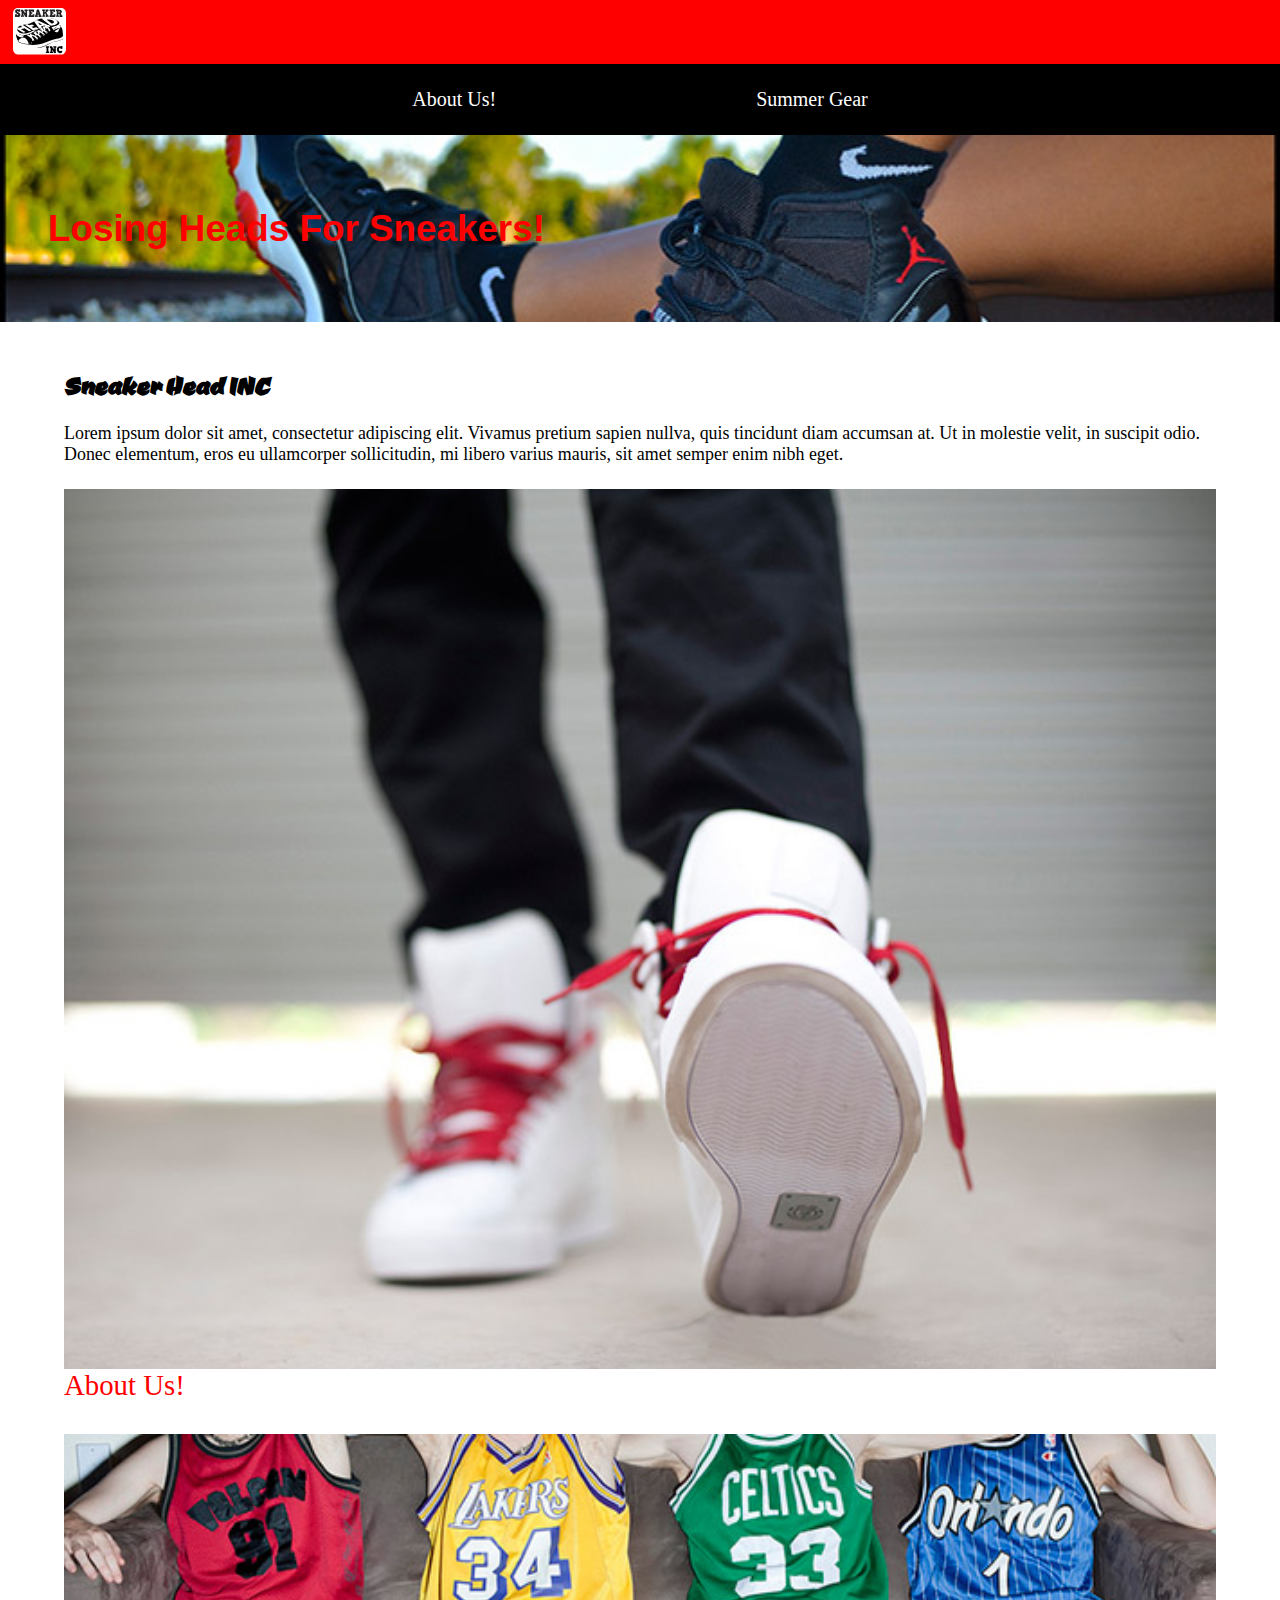
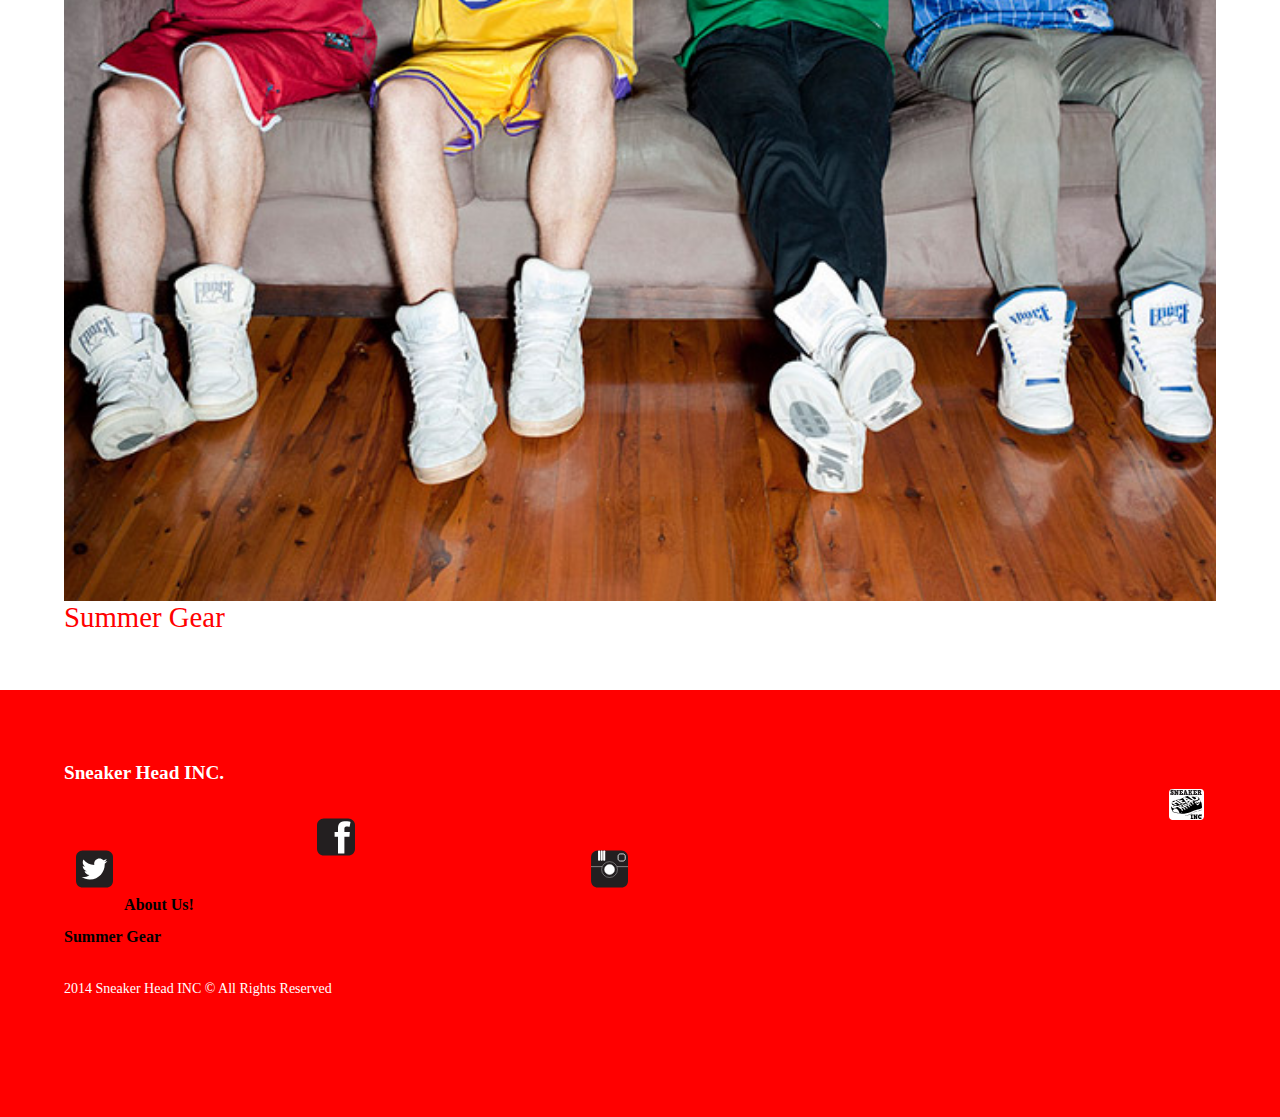
==== index.html @ 1cc51b8c "assignment3" ====
<!DOCTYPE html>
<html lang="en-ca">
<head>
	<meta charset="utf-8">
	<title>Assignment 3</title>
	<meta name="viewport" content="width=device-width,initial-scale=1">
    <link href="css/general.css" rel="stylesheet">
    <link href='http://fonts.googleapis.com/css?family=Ceviche+One' rel='stylesheet' type='text/css'>
</head>

<body>
    <header class="masthead">
        <a href="index.html">
            <img src="images/logo.svg" alt="Sneaker Head Logo" class="logo">
        </a>
        
        <nav class="nav-top">
            <ul>
                <li><a href="aboutus.html">About Us!</a></li>
                <li><a href="summer.html">Summer Gear</a></li>
            </ul>
        </nav>
        
        <div class="billboard">
            <h1>Losing Heads For Sneakers!</h1>
        </div>
    
    </header>
    
    <article>
        <h1>Sneaker Head INC</h1>
        
        <p>Lorem ipsum dolor sit amet, consectetur adipiscing elit. Vivamus pretium sapien nullva, quis tincidunt diam accumsan at. Ut in molestie velit, in suscipit odio. Donec elementum, eros eu ullamcorper sollicitudin, mi libero varius mauris, sit amet semper enim nibh eget.</p>
        
        <figure>
            <a href="aboutus.html">
                <img src="images/aboutusKICKS.jpg" alt="About Us Shoes">
                <figcaption>About Us!</figcaption>
            </a>
        </figure>
        
        <figure>
            <a href="summer.html">
                <img src="images/summer.jpg" alt="Summer Gear">
                <figcaption>Summer Gear</figcaption>
            </a>
        </figure>
    </article>
    
    <footer>
        
        <h2>Sneaker Head INC.</h2>
        
        <a href ="index.html">
            <img src="images/logo.svg" alt="Sneaker Head logo" class="bottomlogo">
        </a>
        
        <a href="http://www.twitter.com">
           <img src="images/twitterbird.svg" alt= "Twitter Logo" class="twitter">           </a>
        
        <a href="http://www.facebook.com">
             <img src="images/facebook.svg" alt= "Facebook Logo" class="facebook">           </a>
        
        <a href="http://www.instagram.com">
            <img src="images/instagram.svg" alt= "Instagram Logo" class="instagram">         </a>
        
        <nav class="nav-bottom">
            <ul>
                <li><a href="aboutus.html"><strong>About Us!</strong></a></li>
                <li><a href="summer.html"><strong>Summer Gear</strong></a></li>
            </ul>
        </nav>
        
        <p> 2014 Sneaker Head INC © All Rights Reserved</p>
        
    </footer>
    
    
</body>
</html>
---- css/general.css ----
@charset "utf-8";

@-moz-viewport { width: device-width; scale: 1; }/* Firefox */
@-ms-viewport { width: device-width; scale: 1; }/* Internet Explorer */
@-o-viewport { width: device-width; scale: 1; }/* Opera */
@-webkit-viewport { width: device-width; scale: 1; }/* Safari & Chrome */
@viewport { width: device-width; scale: 1; }/* W3C Standard */

* {
	-moz-box-sizing: border-box;
	-webkit-box-sizing: border-box;
	box-sizing: border-box;
}

html {
        
/* Controls the zoom of the type on mobile */
    -moz-text-size-adjust: 100%;
	-ms-text-size-adjust: 100%;
	-webkit-text-size-adjust: 100%;
	text-size-adjust: 100%;

/* Control the type size on mobile and desktop */
    
    font-size: 100%; /* 100% = 16px = 1rem */
    font-family: Georgia, Times, serif;
}

body {
    
    margin: 0;
    padding: 0;
}

img {
	width: 100%;
    display: block;
}

.masthead {
    background-color: red;
    overflow: hidden;
}

.logo {
    height: 3rem;
    width: auto;
    margin: .5rem 1%;
}


.billboard {
    overflow: hidden;
    background-image: url(../images/jordan.jpg);
    background-size: 100%;
    background-repeat: no-repeat;
    background-position: center center;
}

.selected {
    background-color: red;
}

.billboard h1 {
    color: red;
    margin: 0 2 5%;
    padding: 3rem;
    font-size: 2.3rem;
    font-family: Arial, Helvetica, sans-serif;
}

article h1 {
    font-size: 2rem;
    font-family: 'Ceviche One',Brush Script MT, cursive;
}

p {
    font-size: 1.12rem;
    margin: 0 0 1.5rem;
    padding: 0;
}

.nav-top {
    clear:both;
}

.nav-top ul {
    margin: 0;
    padding: 0;
    background-color: black;
    text-align: center;
}

.nav-top li {
    margin: 0;
    padding: 0;
    display:inline;
}

.nav-top a,
.nav-top a:link,
.nav-top a:visited {
    display: inline-block;
    margin: 0;
    padding: 1.5rem 10%;
    color: white;
    font-size: 1.25rem;
    text-decoration: none;
}
    
article {
    margin: 0;
    padding: 1.5rem 5%;
}


figure {
    margin: 0 auto 2rem;
    width: auto;
}


figure a,
figure a:link,
figure a:visited {
    font-size: 1.8rem;
    color: red;
    text-decoration: none;
}

footer {
    background-color: red;
    overflow: hidden;
    padding: 1.5rem 5% 0;
    margin: 0;
    padding: 1.5rem 5% 6rem;

}

h2 {
    color: white;
    font-size: 1.2rem;
    margin: 3rem 0 -0.2rem
}


.bottomlogo {
    height: 2rem;
    width: auto;
    margin: -1.5rem 1%;
    float: right;    
}

.twitter {
    height: 3rem;
    width: auto;
    margin: 2rem 1%;
    float: left;
}


.facebook {
    height: 3rem;
    width: auto;
    margin: 2rem 22%;
}

.instagram {
    height: 3rem;
    width: auto;
    margin: -5rem 51%;
    float: right;
}


.nav-bottom ul {
    list-style: none;
    margin: 0;
    padding: 0;
}

.nav-bottom a,
.nav-bottom a:link,
.nav-bottom a:visited {
    color: black;
    text-decoration: none;
    font-size: 1rem;
    line-height: 1.5rem;
    margin: 3rem 0 0;
    
}

footer p {
    color: white;
    font-weight: normal;
    font-size: .875rem;
    padding: 2rem 0 0;
}

/* About Us! */







/* Summer Gear */

.bucket1 {
    overflow:  hidden;
}

.bucket1 figure {
    float: left;
    width: 45%; /* First and second buckets. 45% x 2 = 90% */ 
    margin: 0 10% 1.5rem 0; /* First and second bucket right margins. 10% x 2 = 20%  */
    padding: 0;
    color: white;
}

/* THE PROBLEM: The sum total of figure + margin + figure must equal 100%. But we are currently over by 10% because all figures have right margin (figure + margin + figure + margin = 110%). We therefore need to use an "nth-child" to target every "even" (2nd, 4th etc.) figure to have no right margin. */

.bucket1 figure:nth-child(even) {/* every even numbered <figure> has no margin */
    margin: 0;     
}

.bucket1 figcaption {
    background-color:  black; /* Visual Aid */
}
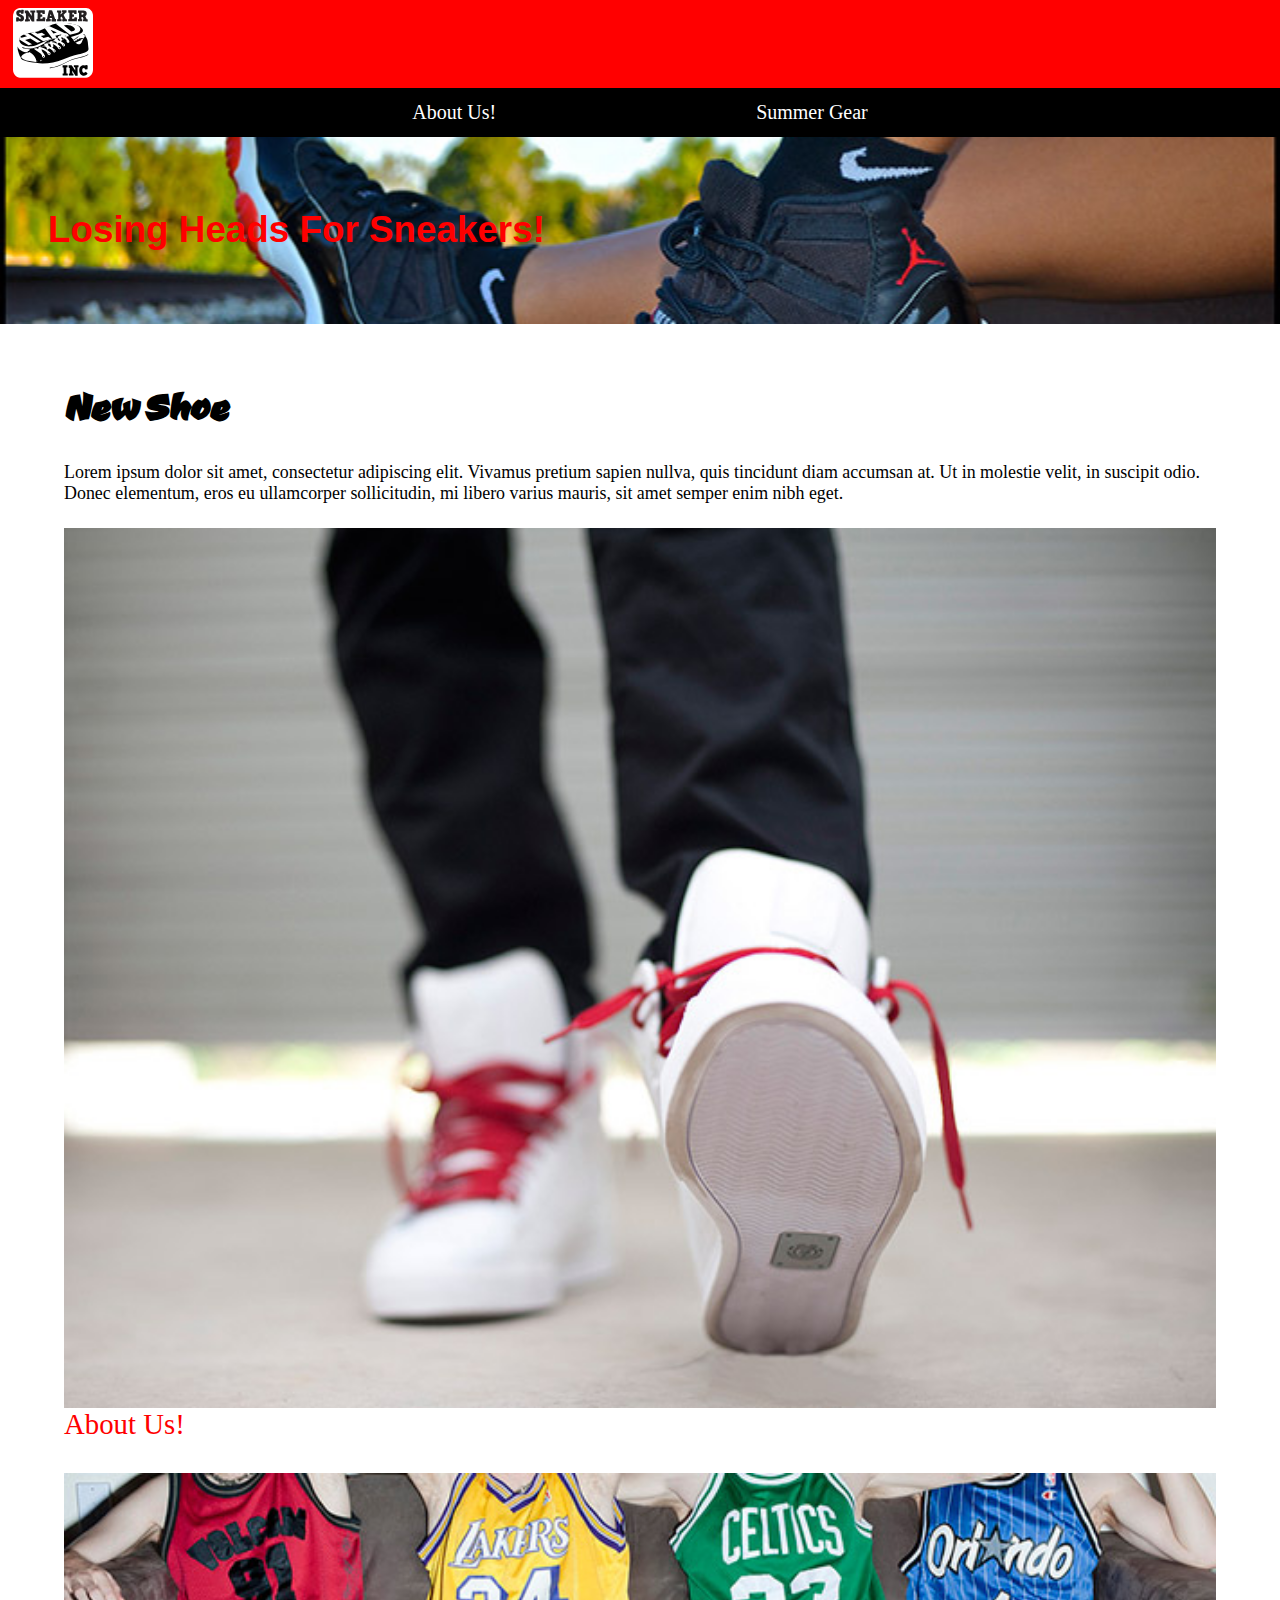
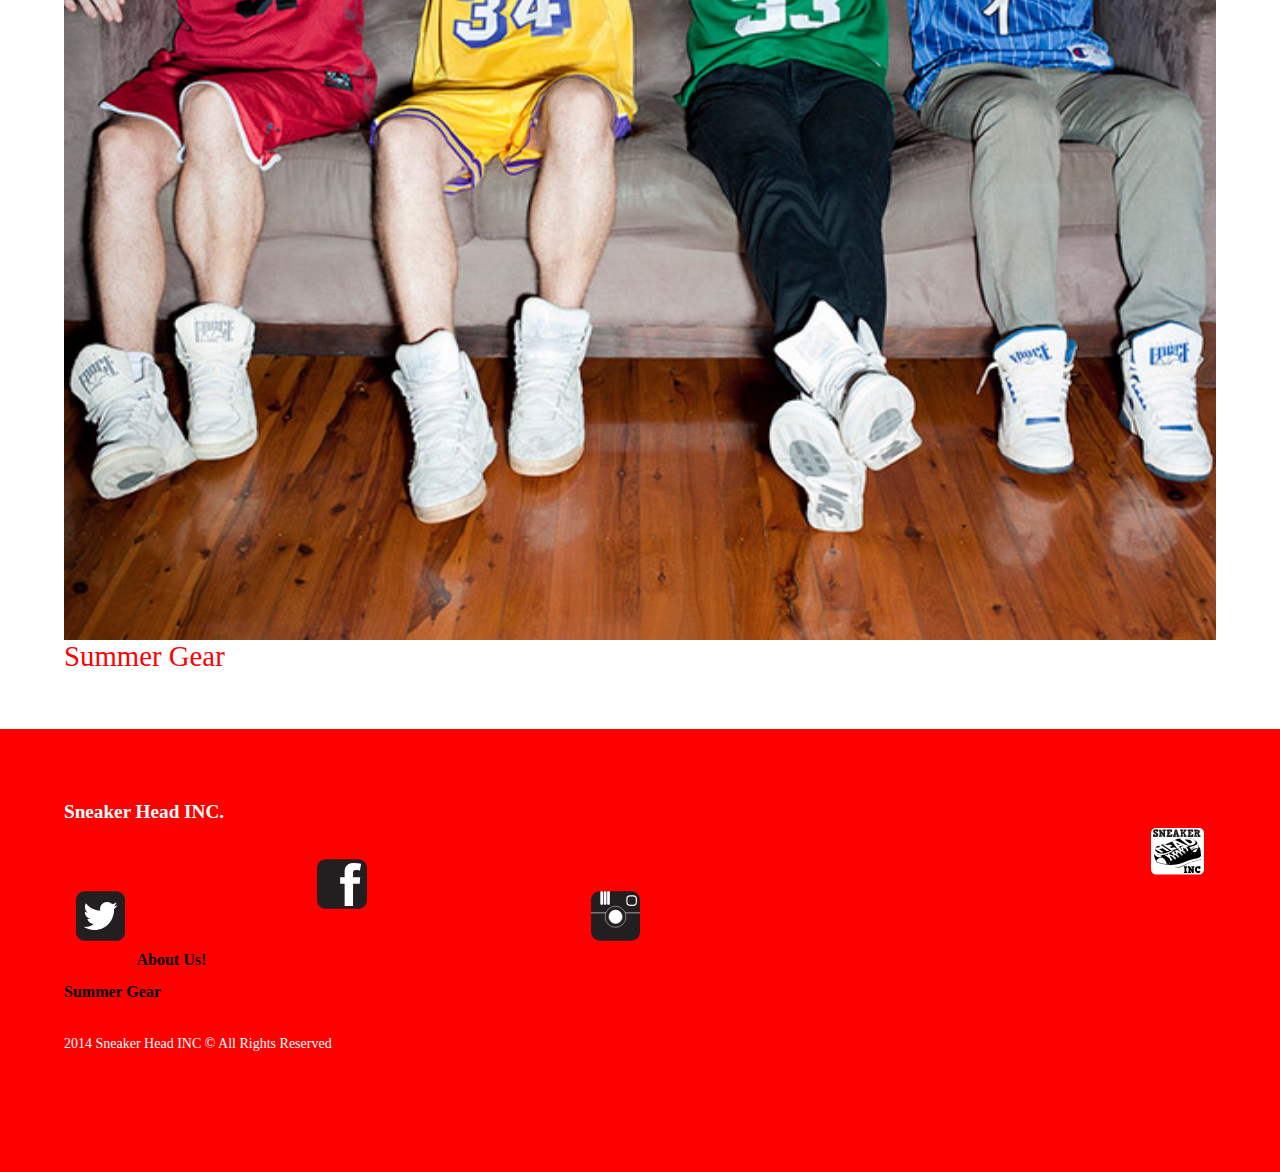
==== commit 5b4e4071: "assignment3" ====
--- a/index.html
+++ b/index.html
@@ -28,21 +28,21 @@
     </header>
     
     <article>
-        <h1>Sneaker Head INC</h1>
+        <h1>New Shoe</h1>
         
         <p>Lorem ipsum dolor sit amet, consectetur adipiscing elit. Vivamus pretium sapien nullva, quis tincidunt diam accumsan at. Ut in molestie velit, in suscipit odio. Donec elementum, eros eu ullamcorper sollicitudin, mi libero varius mauris, sit amet semper enim nibh eget.</p>
         
         <figure>
             <a href="aboutus.html">
                 <img src="images/aboutusKICKS.jpg" alt="About Us Shoes">
-                <figcaption>About Us!</figcaption>
+                <figcaption> About Us!</figcaption>
             </a>
         </figure>
         
         <figure>
             <a href="summer.html">
                 <img src="images/summer.jpg" alt="Summer Gear">
-                <figcaption>Summer Gear</figcaption>
+                <figcaption> Summer Gear</figcaption>
             </a>
         </figure>
     </article>
--- a/css/general.css
+++ b/css/general.css
@@ -43,7 +43,7 @@
 }
 
 .logo {
-    height: 3rem;
+    height: 4.5rem;
     width: auto;
     margin: .5rem 1%;
 }
@@ -70,7 +70,7 @@
 }
 
 article h1 {
-    font-size: 2rem;
+    font-size: 3rem;
     font-family: 'Ceviche One',Brush Script MT, cursive;
 }
 
@@ -102,7 +102,7 @@
 .nav-top a:visited {
     display: inline-block;
     margin: 0;
-    padding: 1.5rem 10%;
+    padding: 0.8rem 10%;
     color: white;
     font-size: 1.25rem;
     text-decoration: none;
@@ -145,14 +145,14 @@
 
 
 .bottomlogo {
-    height: 2rem;
+    height: 3rem;
     width: auto;
     margin: -1.5rem 1%;
     float: right;    
 }
 
 .twitter {
-    height: 3rem;
+    height: 4rem;
     width: auto;
     margin: 2rem 1%;
     float: left;
@@ -160,15 +160,15 @@
 
 
 .facebook {
-    height: 3rem;
+    height: 4rem;
     width: auto;
     margin: 2rem 22%;
 }
 
 .instagram {
-    height: 3rem;
-    width: auto;
-    margin: -5rem 51%;
+    height: 4rem;
+    width: auto;
+    margin: -6rem 50%;
     float: right;
 }
 
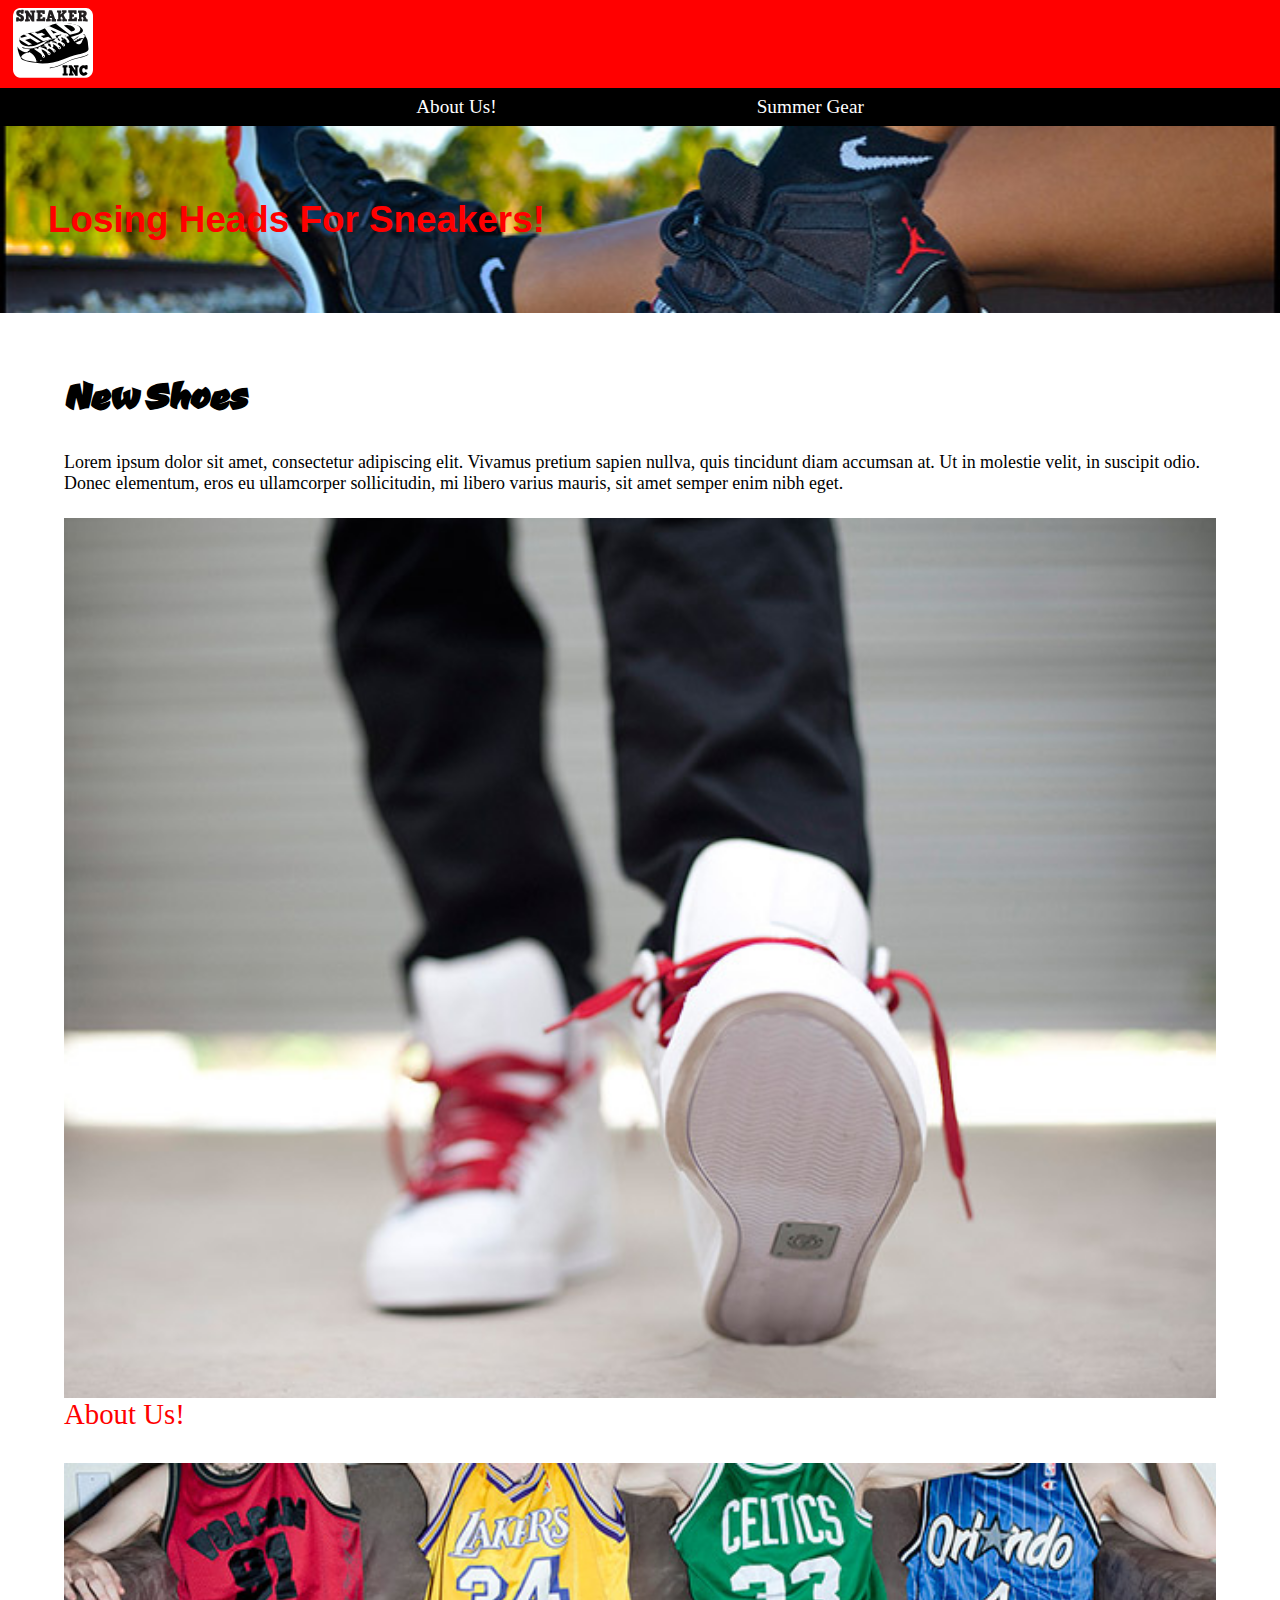
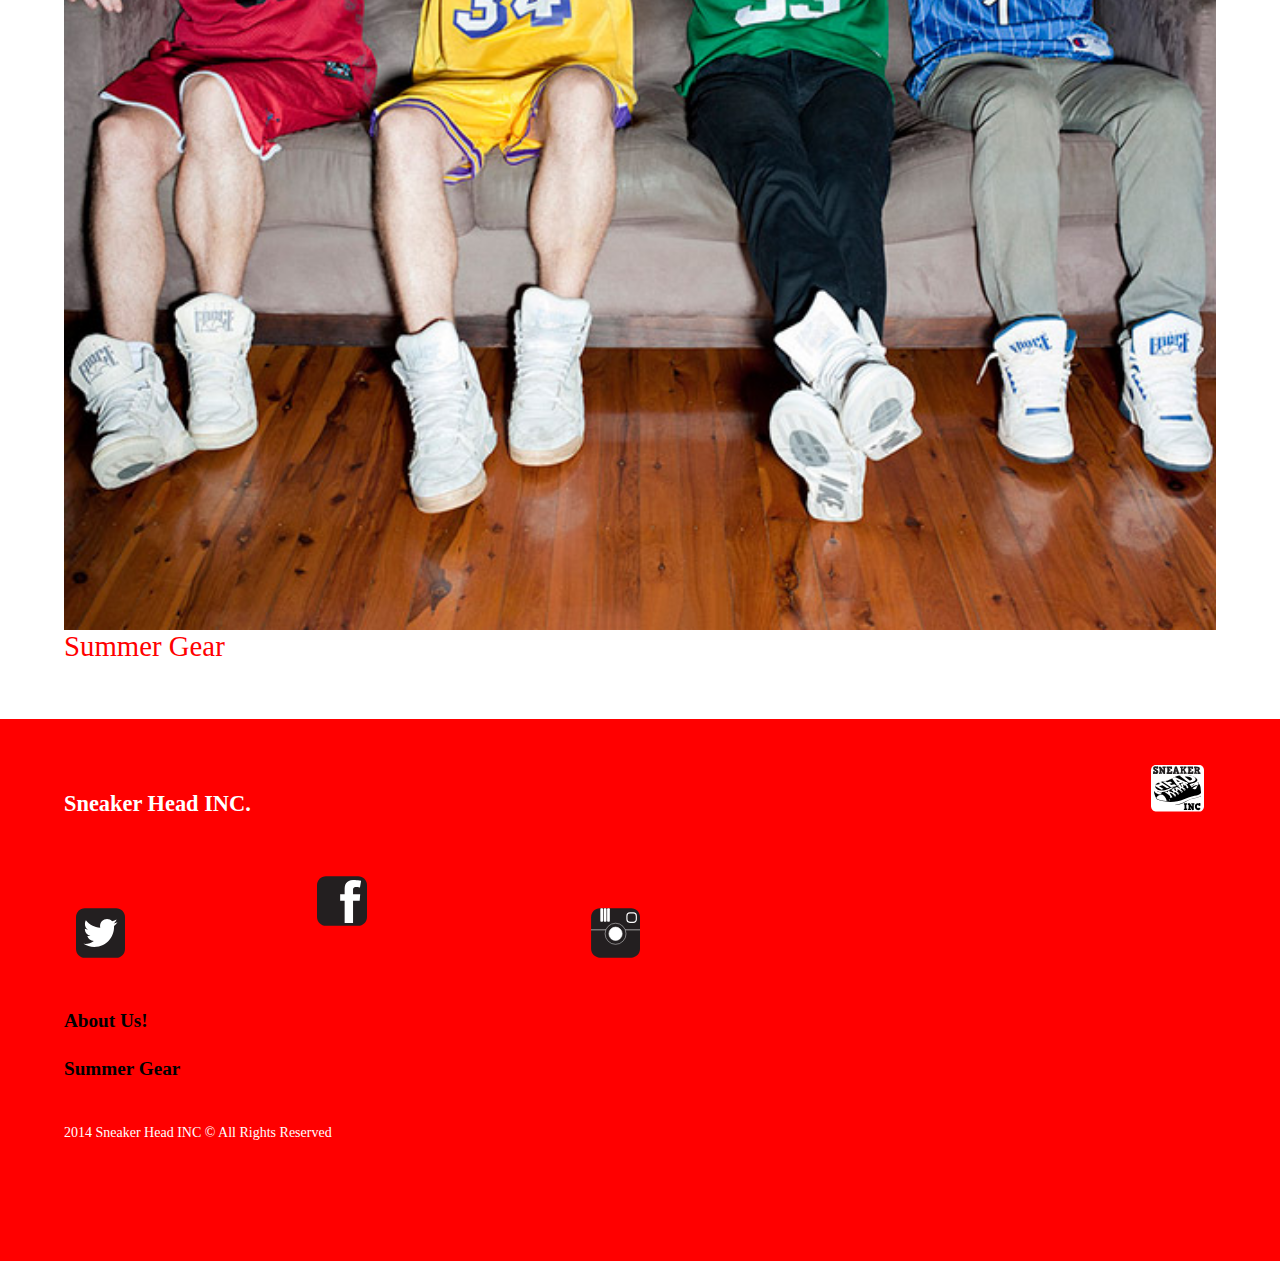
==== commit 78a022e4: "assignment3" ====
--- a/index.html
+++ b/index.html
@@ -28,7 +28,7 @@
     </header>
     
     <article>
-        <h1>New Shoe</h1>
+        <h1>New Shoes</h1>
         
         <p>Lorem ipsum dolor sit amet, consectetur adipiscing elit. Vivamus pretium sapien nullva, quis tincidunt diam accumsan at. Ut in molestie velit, in suscipit odio. Donec elementum, eros eu ullamcorper sollicitudin, mi libero varius mauris, sit amet semper enim nibh eget.</p>
         
--- a/css/general.css
+++ b/css/general.css
@@ -102,9 +102,9 @@
 .nav-top a:visited {
     display: inline-block;
     margin: 0;
-    padding: 0.8rem 10%;
-    color: white;
-    font-size: 1.25rem;
+    padding: 0.5rem 10%;
+    color: white;
+    font-size: 1.20rem;
     text-decoration: none;
 }
     
@@ -137,18 +137,18 @@
 
 }
 
-h2 {
-    color: white;
-    font-size: 1.2rem;
-    margin: 3rem 0 -0.2rem
-}
-
-
 .bottomlogo {
     height: 3rem;
     width: auto;
-    margin: -1.5rem 1%;
+    margin: -6.5rem 1%;
     float: right;    
+}
+
+h2 {
+    color: white;
+    font-size: 1.4rem;
+    margin: 3rem 0 -0.7rem;
+    padding: 0 0 2rem;
 }
 
 .twitter {
@@ -184,9 +184,9 @@
 .nav-bottom a:visited {
     color: black;
     text-decoration: none;
-    font-size: 1rem;
-    line-height: 1.5rem;
-    margin: 3rem 0 0;
+    font-size: 1.2rem;
+    line-height: 3rem;
+    margin: 0;
     
 }
 
